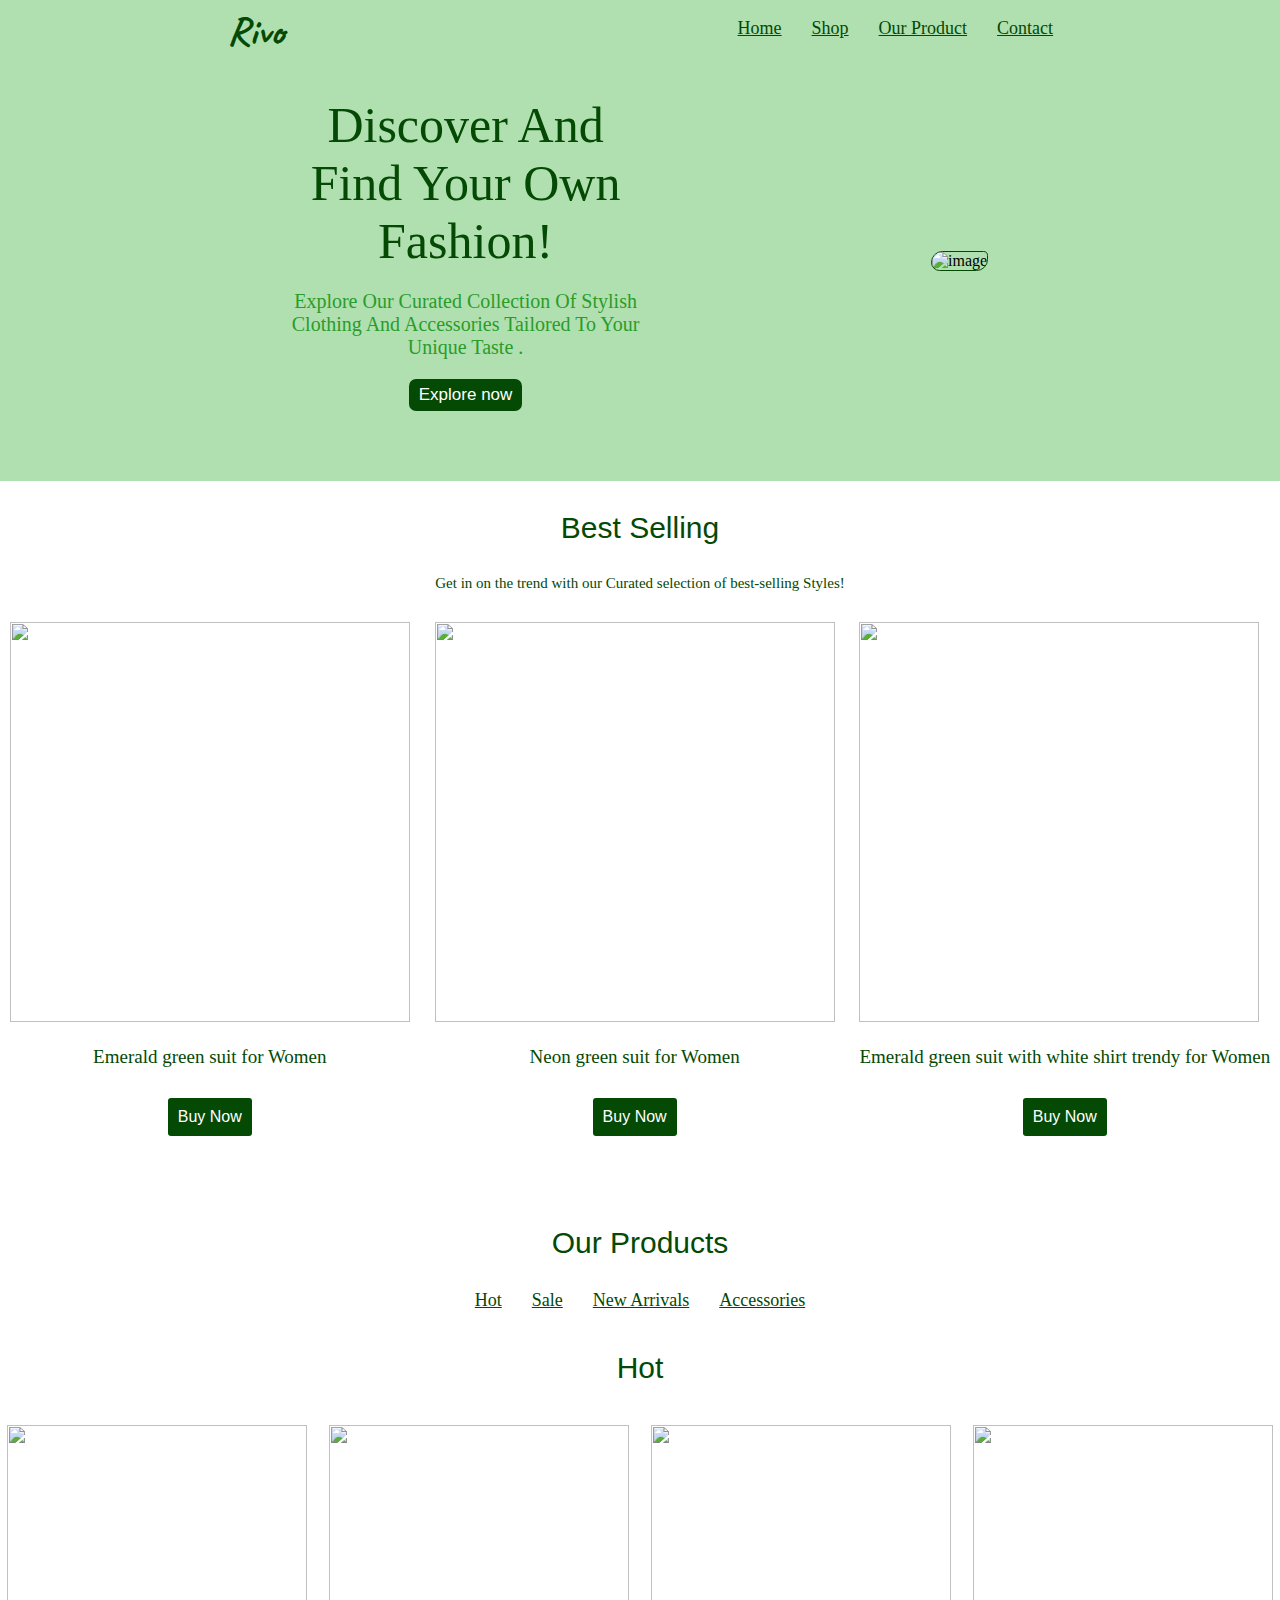
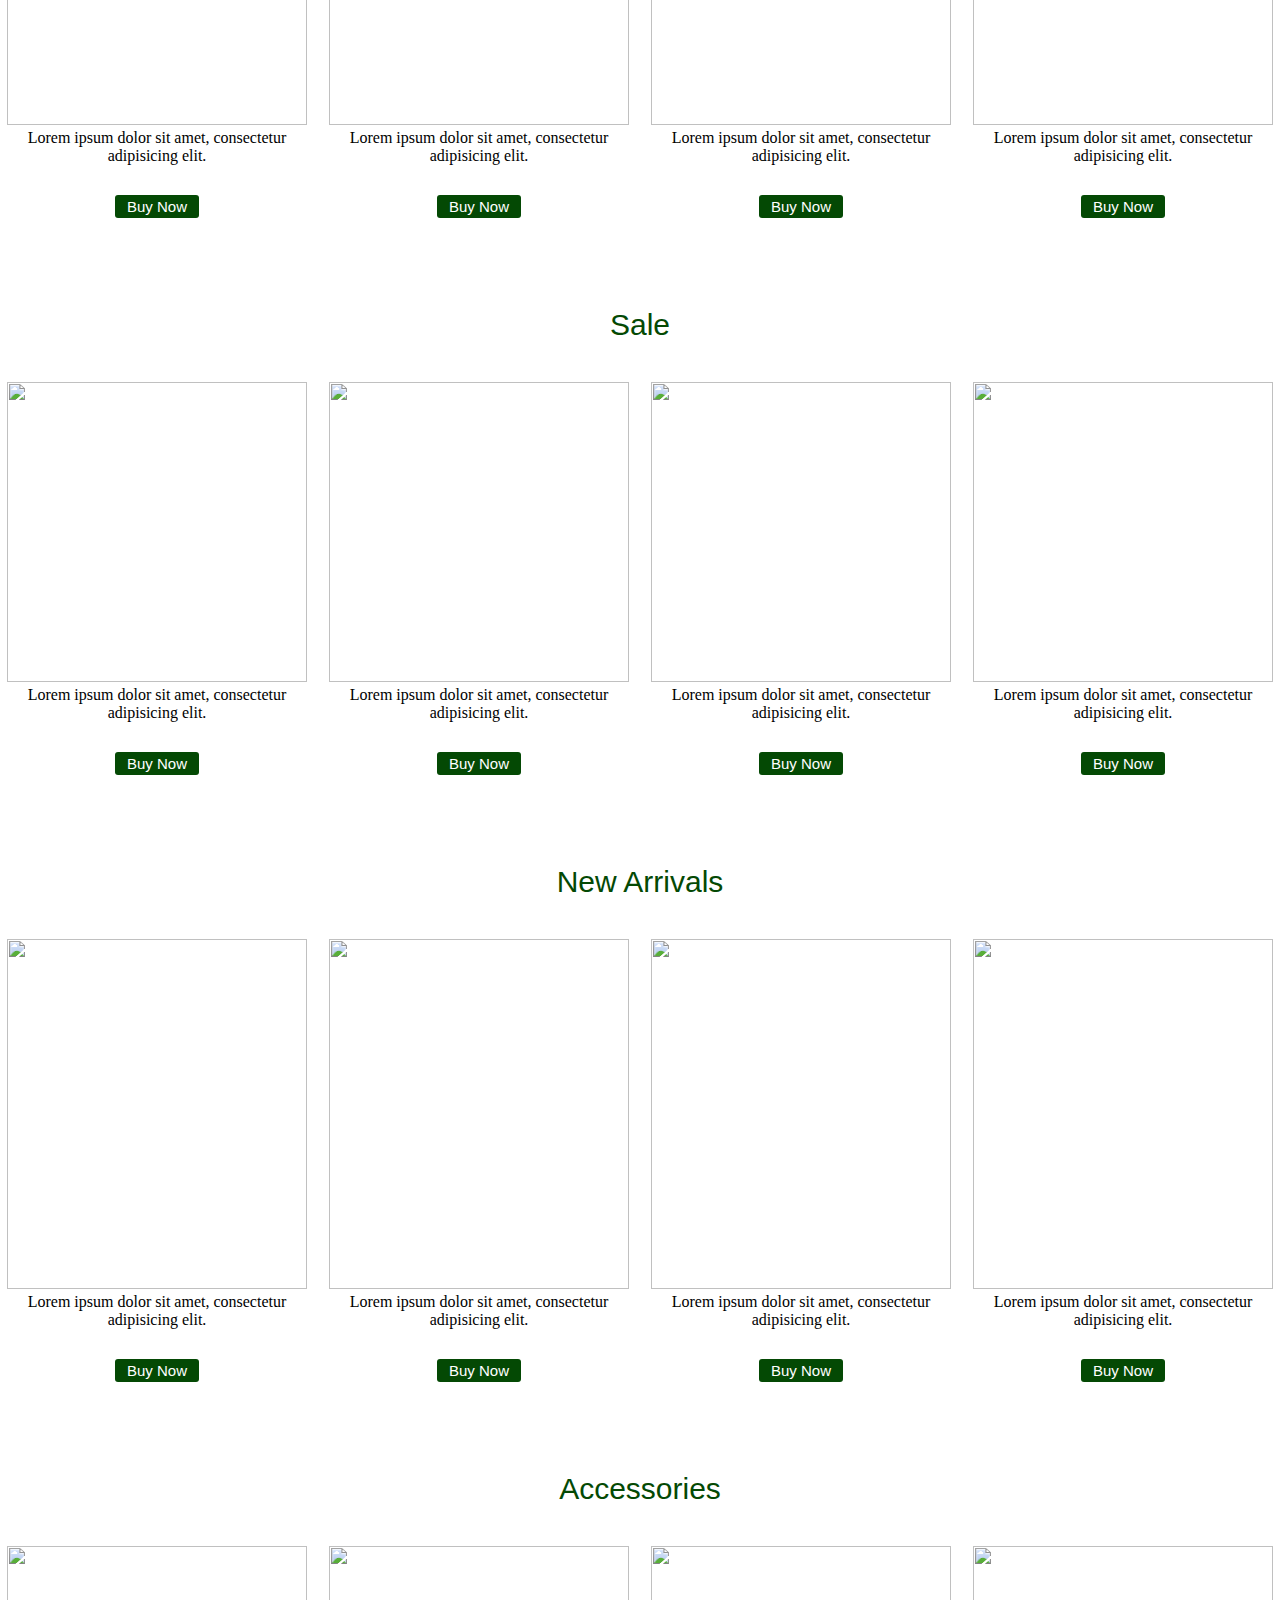
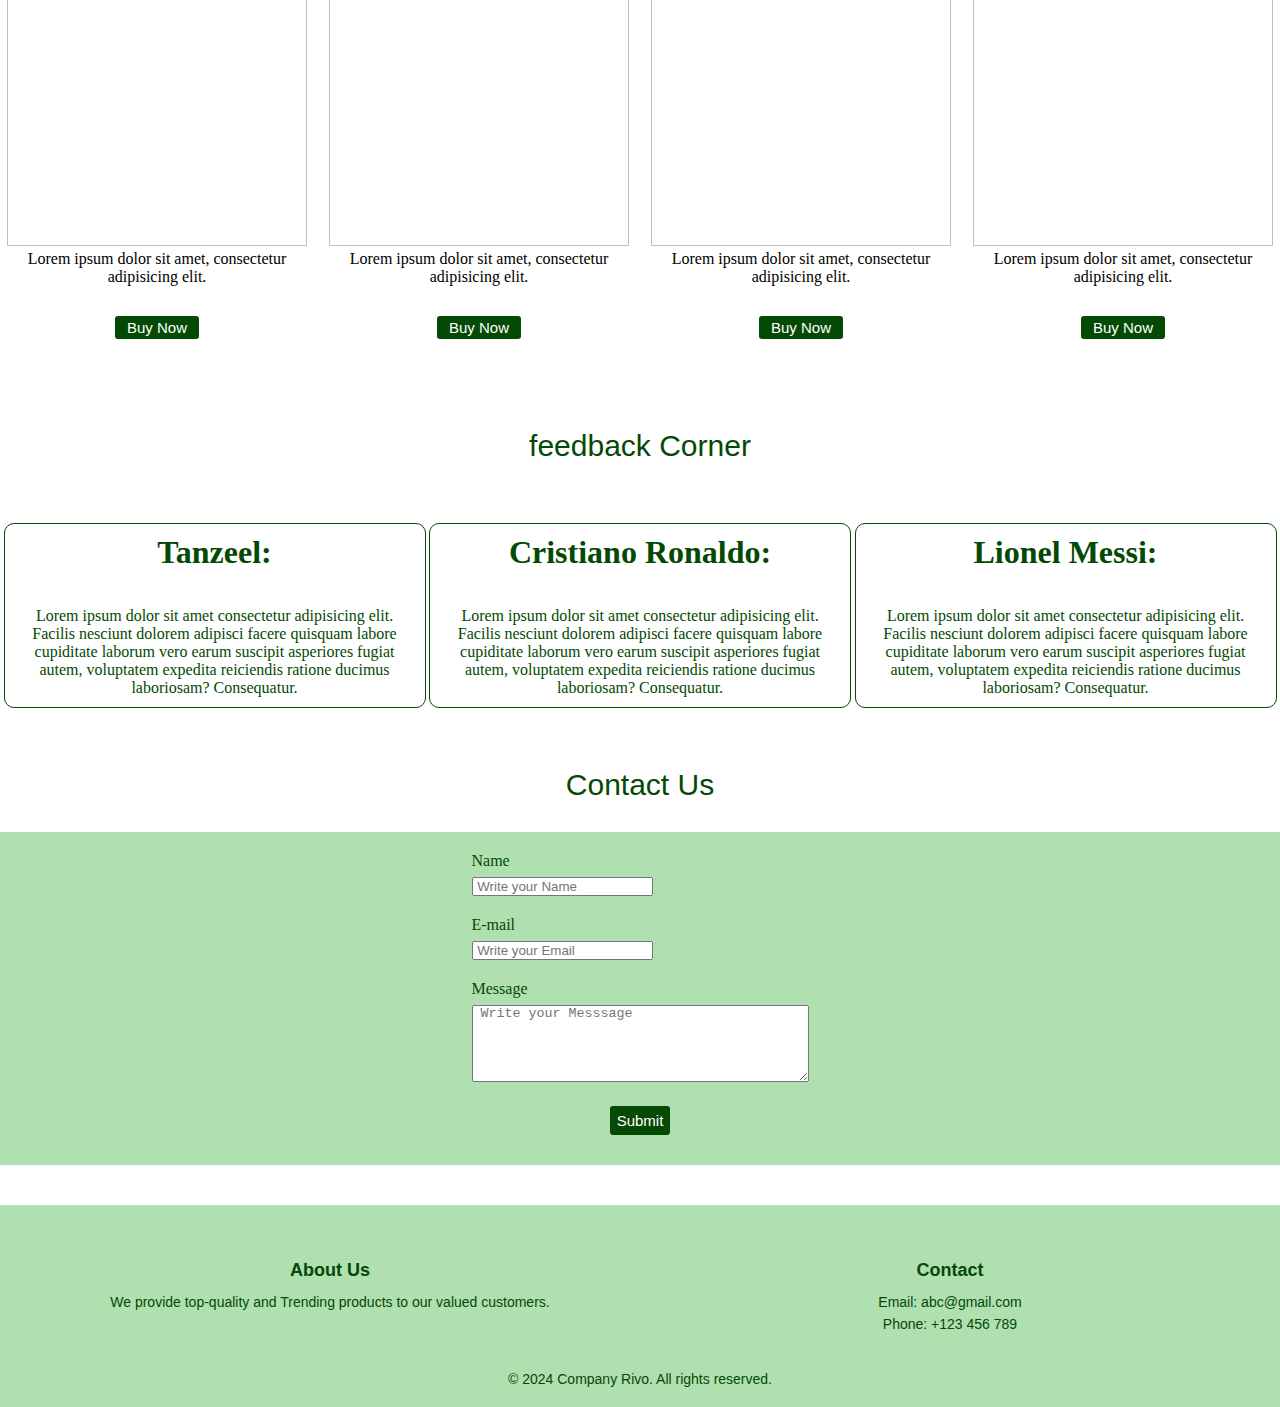
==== index.html @ 6157a0ad "first commit" ====
<!DOCTYPE html>
<html lang="en">
  <head>
    <meta charset="UTF-8" />
    <meta name="viewport" content="width=device-width, initial-scale=1.0" />
    <title>Document</title>
    <link rel="stylesheet" href="style.css" />
  </head>
  <body>
    <!-- ===========header=========== -->
    <div class="header">
      <div class="logo" >
        <p>Rivo</p>
      </div>
      <div class="hamburger-icon">
        <span></span>
        <span></span>
        <span></span>
      </div>
      <div>
        <ul class="ul-item">
          <li class="item"><a href="#home">Home</a></li>
          <li class="item"><a href="#best-selling">Shop</a></li>
          <li class="item"><a href="#shop">Our Product</a></li>
          <li class="item"><a href="#contact">Contact</a></li>
        </ul>
      </div>
    </div>
    <!-- ===============header ends================ -->
    <!-- ======================hero-section ==================== -->
    <div class="hero" id="home">
      <div class="hero-text">
       <p> Discover and <br />
        Find your own <br />
        Fashion!</p>
        <div class="hero-p">
          <p>
            Explore our Curated collection of stylish <br />
            clothing and accessories tailored to your <br />Unique taste .<br />
          </p>

          <button id="btn">Explore now</button>
        </div>
      </div>

      <div class="img">
        <img
          src="https://corporette.com/wp-content/uploads/2022/09/forest-emerald-green-pants-suit-banana-republic.png"
          alt="image"
        />
      </div>
    </div>

    <!-- ======================hero section ends==================== -->

    <!-- ===============best selling============== -->
     <div class="section-text" id="best-selling">
        <p class="heading">Best Selling</p>
        <p class="text-all">Get in on the trend with our Curated selection of best-selling Styles!</p>
     </div>
     
     <div class="card-container">
        <div class="card card2"><img  src="https://i.pinimg.com/474x/d1/61/90/d1619048e3d0a67237d0f8fc5f0497fc.jpg" alt="" height="400" width="400">
        <p>Emerald green suit for Women</p>
        <div class="card-container">
            <button class=" card-button buttons " >Buy Now</button>
        </div>
        </div>
        <div class="card card2"><img  src="https://res.cloudinary.com/wolfandbadger/image/upload/f_auto,q_auto:best,c_pad,h_800,w_800/products/neon-green-suit-with-blazer-with-scarves-and-wide-leg-pants__4a744d4fb547e0e00398eb861df7cbcf" alt="" height="400" width="400">
            <p>Neon green suit for Women</p>
            <div class="card-container">
                <button class=" card-button buttons" >Buy Now</button>
            </div>
        </div>
        <div class="card card2"><img  src="https://dqp736wsu6w3m.cloudfront.net/s3bucket/og/feed/img/woman_suitpants/293354/SIZE_0000s_0038_21FW_278A0723.png" alt="" height="400" width="400">
            <p>Emerald green suit with white shirt trendy for Women</p>
            <div class="card-container">
                <button class=" card-button  buttons" >Buy Now</button>
            </div>
        </div>
     </div>
     <!-- =====================best selling ends================ -->



     <p class="heading" id="shop">Our Products</p>
     <ul  class="ul2-item">
        <li class="item2">  <a href="#hot">Hot</a></li>
        <li class="item2"> <a href="#sale">Sale</a></li>
        <li class="item2"> <a href="#new-arrival">New Arrivals</a></li>
        <li class="item2"> <a href="#acc">Accessories</a> </li>
     </ul>
     <!-- =======================hot section================ -->

     <p class="heading" style="margin-bottom: 40px; margin-top: 40px;" id="hot">Hot</p>
     <div class="card-container">
        <div class="card">
            <img src="https://corporette.com/wp-content/uploads/2022/09/forest-emerald-green-pants-suit-banana-republic.png" alt="" height="300" width="300">
            <p>Lorem ipsum dolor sit amet, consectetur 
                
                <br> adipisicing elit. </p>
                <div class="card-container">
                    <button class=" card-button " >Buy Now</button>
                </div>
        </div>
        <div class="card">
            <img src="https://corporette.com/wp-content/uploads/2022/09/forest-emerald-green-pants-suit-banana-republic.png" alt="" height="300" width="300">
            <p>Lorem ipsum dolor sit amet, consectetur 
                <br> adipisicing elit. </p>
                <div class="card-container">
                    <button class=" card-button " >Buy Now</button>
                </div>
        </div>
        <div class="card">
            <img src="https://corporette.com/wp-content/uploads/2022/09/forest-emerald-green-pants-suit-banana-republic.png" alt="" height="300" width="300">
            <p>Lorem ipsum dolor sit amet, consectetur
                <br>  adipisicing elit. </p>
                <div class="card-container">
                    <button class=" card-button " >Buy Now</button>
                </div>
        </div>
        <div class="card">
            <img src="https://corporette.com/wp-content/uploads/2022/09/forest-emerald-green-pants-suit-banana-republic.png" alt="" height="300" width="300">
            <p>Lorem ipsum dolor sit amet, consectetur 
                <br> adipisicing elit. </p>
                <div class="card-container">
                    <button class=" card-button " >Buy Now</button>
                </div>
        </div>
     </div>
     <!-- ======================hot section ends====================== -->

     <!-- ===========================sale=============== -->
     <p class="heading" style="margin-bottom: 40px;"   id="sale" >Sale</p>
     <div class="card-container">
        <div class="card">
            <img src="https://oldnavyprod.a.bigcontent.io/v1/static/240501_25-M1202_G_DP_Sale_0501" alt="" height="300" width="300">
            <p>Lorem ipsum dolor sit amet, consectetur 
                
                <br> adipisicing elit. </p>
                <div class="card-container">
                    <button class=" card-button " >Buy Now</button>
                </div>
        </div>
        <div class="card">
            <img src="https://oldnavyprod.a.bigcontent.io/v1/static/240501_25-M1202_G_DP_Sale_0501" alt="" height="300" width="300">
            <p>Lorem ipsum dolor sit amet, consectetur 
                <br> adipisicing elit. </p>
                <div class="card-container">
                    <button class=" card-button " >Buy Now</button>
                </div>
        </div>
        <div class="card">
            <img src="https://oldnavyprod.a.bigcontent.io/v1/static/240501_25-M1202_G_DP_Sale_0501" alt="" height="300" width="300">
            <p>Lorem ipsum dolor sit amet, consectetur
                <br>  adipisicing elit. </p>
                <div class="card-container">
                    <button class=" card-button " >Buy Now</button>
                </div>
        </div>
        <div class="card">
            <img src="https://oldnavyprod.a.bigcontent.io/v1/static/240501_25-M1202_G_DP_Sale_0501" alt="" height="300" width="300">
            <p>Lorem ipsum dolor sit amet, consectetur 
                <br> adipisicing elit. </p>
                <div class="card-container">
                    <button class=" card-button " >Buy Now</button>
                </div>
        </div>
     </div>
     <!-- ===========================sale ends======= -->

     <!-- ===================new arrivals================= -->
     <p class="heading" style="margin-bottom: 40px;" id="new-arrival">New Arrivals</p>
     <div class="card-container">
        <div class="card">
            <img src="https://jeem.pk/cdn/shop/files/Saga_Blue_Luxury_Dress.jpg?v=1724052669&width=1500" alt="" height="350" width="300">
            <p>Lorem ipsum dolor sit amet, consectetur 
                
                <br> adipisicing elit. </p>
                <div class="card-container">
                    <button class=" card-button " >Buy Now</button>
                </div>
        </div>
        <div class="card">
            <img src="https://jeem.pk/cdn/shop/files/Saga_Blue_Luxury_Dress.jpg?v=1724052669&width=1500" alt="" height="350" width="300">
            <p>Lorem ipsum dolor sit amet, consectetur 
                <br> adipisicing elit. </p>
                <div class="card-container">
                    <button class=" card-button " >Buy Now</button>
                </div>
        </div>
        <div class="card">
            <img src="https://jeem.pk/cdn/shop/files/Saga_Blue_Luxury_Dress.jpg?v=1724052669&width=1500" alt="" height="350" width="300">
            <p>Lorem ipsum dolor sit amet, consectetur
                <br>  adipisicing elit. </p>
                <div class="card-container">
                    <button class=" card-button " >Buy Now</button>
                </div>
        </div>
        <div class="card">
            <img src="https://jeem.pk/cdn/shop/files/Saga_Blue_Luxury_Dress.jpg?v=1724052669&width=1500" alt="" height="350" width="300">
            <p>Lorem ipsum dolor sit amet, consectetur 
                <br> adipisicing elit. </p>
                <div class="card-container">
                    <button class=" card-button " >Buy Now</button>
                </div>
        </div>
     </div>
     <!-- =================new arrivals end================= -->

     <!-- =========================accessories======================= -->
     <p class="heading" style="margin-bottom: 40px;" id="acc">Accessories</p>
     <div class="card-container">
        <div class="card">
            <img src="https://encrypted-tbn0.gstatic.com/images?q=tbn:ANd9GcSVtwr-VTowxtn2huI3GgeNxZwrImhcfJq1kw&s" alt="" height="300" width="300">
            <p>Lorem ipsum dolor sit amet, consectetur 
                
                <br> adipisicing elit. </p>
                <div class="card-container">
                    <button class=" card-button " >Buy Now</button>
                </div>
        </div>
        <div class="card">
            <img src="https://encrypted-tbn0.gstatic.com/images?q=tbn:ANd9GcSVtwr-VTowxtn2huI3GgeNxZwrImhcfJq1kw&s" alt="" height="300" width="300">
            <p>Lorem ipsum dolor sit amet, consectetur 
                <br> adipisicing elit. </p>
                <div class="card-container">
                    <button class=" card-button " >Buy Now</button>
                </div>
        </div>
        <div class="card">
            <img src="https://encrypted-tbn0.gstatic.com/images?q=tbn:ANd9GcSVtwr-VTowxtn2huI3GgeNxZwrImhcfJq1kw&s" alt="" height="300" width="300">
            <p>Lorem ipsum dolor sit amet, consectetur
                <br>  adipisicing elit. </p>
                <div class="card-container">
                    <button class=" card-button " >Buy Now</button>
                </div>
        </div>
        <div class="card">
            <img src="https://encrypted-tbn0.gstatic.com/images?q=tbn:ANd9GcSVtwr-VTowxtn2huI3GgeNxZwrImhcfJq1kw&s" alt="" height="300" width="300">
            <p>Lorem ipsum dolor sit amet, consectetur 
                <br> adipisicing elit. </p>
                <div class="card-container">
                    <button class=" card-button " >Buy Now</button>
                </div>
        </div>
     </div>
     <!-- ========================accessories ends======================= -->

     <!-- ======feedback============= -->
      <p class="heading">feedback Corner </p>
      <div class="fb-container">
        
        
        <div class="fb-card">
            <h1>Tanzeel:</h1><br><br>
            <p>Lorem ipsum dolor sit amet consectetur adipisicing elit. Facilis nesciunt dolorem adipisci facere quisquam labore cupiditate laborum vero earum suscipit asperiores fugiat autem, voluptatem expedita reiciendis ratione ducimus laboriosam? Consequatur.</p>
        </div>

        <div class="fb-card">
            <h1>Cristiano Ronaldo:</h1><br><br>
            <p>Lorem ipsum dolor sit amet consectetur adipisicing elit. Facilis nesciunt dolorem adipisci facere quisquam labore cupiditate laborum vero earum suscipit asperiores fugiat autem, voluptatem expedita reiciendis ratione ducimus laboriosam? Consequatur.</p>
        </div>

        <div class="fb-card">
            <h1>Lionel Messi:</h1><br><br>
            <p>Lorem ipsum dolor sit amet consectetur adipisicing elit. Facilis nesciunt dolorem adipisci facere quisquam labore cupiditate laborum vero earum suscipit asperiores fugiat autem, voluptatem expedita reiciendis ratione ducimus laboriosam? Consequatur.</p>
        </div>
      </div>
<!-- =====feedback ends=============== -->
     

     <!-- ======================Contact form=================== -->
      <p class="heading" id="contact">Contact Us</p>
      <div class="form-container">
        <div class="form-card">
            <form  class="form" action="">
                <legend> Name</legend>
                        <input style="margin-top: 7px;" type="text" name="name" id="name" required placeholder=" Write your Name" />
                </form>
                <form class="form" action="">
                <legend> E-mail</legend>
                        <input style="margin-top: 7px;" type="email"  name="email" id="email" required placeholder=" Write your Email"/>
                </form>
                <form class="form"  action="">
                    <legend>  Message</legend>  
                        <textarea style="margin-top: 7px;" rows="5" cols="40" name="msg" id="msg" maxLength={200} placeholder=" Write your Messsage" required></textarea>
                </form>
                <form style="display: flex; justify-content: center; " action="">
                    <input class="form-button" type="submit"  />
                </form>
        </div>
      </div>
      <!-- ==========contact ends============== -->
      <footer class="footer">
        <div class="footer-content">
          <div class="footer-section about">
            <h2>About Us</h2>
            <p>We provide top-quality and Trending products to our valued customers.</p>
          </div>
          <div class="footer-section contact">
            <h2>Contact</h2>
            <p>Email: abc@gmail.com</p>
            <p>Phone: +123 456 789</p>
          </div>
         
          </div>
        </div>
        <div class="footer-bottom">
          <p>&copy; 2024 Company Rivo. All rights reserved.</p>
        </div>
      </footer>
      
  </body>
</html>
---- style.css ----
@import url("https://fonts.googleapis.com/css2?family=Caveat:wght@400..700&display=swap");

* {
  margin: 0;
  padding: 0;
}

.header {
  display: flex;
  justify-content: space-evenly;
  background-color: rgb(176, 224, 176);
  position: sticky;
  z-index: 10;
  top: 0;
}

.logo {
  font-family: "Caveat", cursive;
  font-weight: 800;
  font-size: 40px;
  margin-top: 6px;
  color: rgb(4, 73, 4);
}

.ul-item {
  list-style: none;
  display: flex;
  column-gap: 30px;
  font-size: 18px;
  margin-top: 18px;
  color: rgb(4, 73, 4);
}

.item:hover {
  opacity: 0.6;
  /* text-shadow: 0px 10px 300px white;  */
  /* background-color: rgb(7, 139, 7); */
  transform: scale(1.1);
  transition-duration: 0.3;
  transition: ease-in-out;
  /* box-shadow: 2px 4px 5px black ; */
  /* border: 1px ; */
}

@media (max-width: 760px) {
  body {
    font-size: 16px;
  }
  .ul-item {
    display: none;
  }
}

/* ==================hero=========================== */
.hero {
  display: flex;
  align-items: center;
  justify-content: space-evenly;
  background-color: rgb(176, 224, 176);
  padding-bottom: 70px;
}

.hero-text {
  font-size: 50px;
  margin-top: 40px;
  text-align: center;
  color: rgb(4, 73, 4);
  text-transform: capitalize;
}

.hero-p {
  font-size: 20px;
  color: rgb(42, 156, 42);
  margin-top: 20px;
}
#btn {
  font-size: 17px;
  background-color: rgb(4, 73, 4);
  margin-top: 20px;
  color: white;
  border: none;
  padding-left: 10px;
  padding-right: 10px;
  padding-top: 6px;
  padding-bottom: 6px;
  border-radius: 7px;
}
#btn:hover {
  color: rgb(4, 73, 4);
  background-color: white;
  transform: scale(1.04);
  transition-duration: 0.4s;
  box-shadow: 2px 4px 5px black;
  border: 1px;
  /* opacity: 0.8; */
}

.img {
  margin-top: 55px;
  border-radius: 100px 40px 100px 75px;
  display: block;
  overflow: hidden;
  border: 1px solid rgb(4, 73, 4);
}

@media (max-width: 760px) {
  .hero {
    display: flex;
    align-items: center;
    justify-content: space-evenly;
  }

  .hero-text {
    font-size: 50px;
    margin-top: 300px;
  }
  .hero {
    height: 600px;
    width: 420px;
    background-image: url("https://fashionflare.pk/cdn/shop/files/3_22ab2239-c9c6-433b-8fc7-2e294b13d42a_300x.webp?v=1706700697");
    background-size: cover;
    background-position: center;
    position: relative;
    display: flex;
    align-items: center;
    justify-content: center;

  }
  .hero-text {
    color: black;
    font-size: 50px;
    /* Adds a semi-transparent background for better readability */
    padding: 10px;
    /* font-weight: 600; */
    border-radius: 20px;
    margin-bottom: 290px;
  }
  .img {
    display: none;
  padding-bottom: 30px;

  }
  .hero-p {
    color: rgb(10, 9, 9);
    font-family: "Franklin Gothic Medium", "Arial Narrow", Arial, sans-serif;

    /* background-color: rgba(165, 161, 161, 0.5); */
  }
  #btn {
    border: 1px solid black;
    margin-top: 37px;
  }
  .card-container {
    flex-wrap: wrap;
  }
  .hamburger-icon {
    width: 35px;
    height: 30px;
    display: flex;
    flex-direction: column;
    justify-content: space-around;
    align-items: center;
    cursor: pointer;
    margin-left: 290px;
    margin-top: 13px;
  }

  /* Styling for the lines of the icon */
  .hamburger-icon span {
    display: block;
    width: 100%;
    height: 3px;
    background-color: rgb(4, 73, 4); /* Line color */
    border-radius: 2px; /* Rounds the edges */
    transition: 0.3s ease; /* Smooth animation for hover or click effects */
  }

  /* Optional: Add a hover effect */
  .hamburger-icon:hover span {
    background-color: #666; /* Changes color on hover */
  }
}

/* =====================best elling================ */
.section-text {
  text-align: center;
}

.heading {
  font-size: 30px;
  margin-top: 30px;
  margin-bottom: 30px;
  font-family: "Segoe UI", Tahoma, Geneva, Verdana, sans-serif;
  color: rgb(4, 73, 4);
  font-weight: 500;
  text-align: center;
}
.text-all {
  color: rgb(4, 73, 4);
  margin-top: 5px;
  font-size: 15px;
}
.card-container {
  align-items: center;
  display: flex;
  flex-wrap: wrap;
  justify-content: space-evenly;
  margin-top: 30px;
  column-gap: 15px;
}
.card {
  margin-bottom: 30px;
  padding-bottom: 30px;
  /* border: 1px groove black ; */
}
.card p {
  text-align: center;
}

.card:hover {
  transform: scale(1.03);
  box-shadow: 0px 2px 5px black;
}

.ul2-item {
  list-style: none;
  display: flex;
  column-gap: 30px;
  font-size: 18px;
  margin-top: 18px;
  color: black;
  justify-content: center;
}

.card-button {
  text-align: center;
  align-items: center;
  padding-left: 7px;
  padding-right: 7px;
  padding: 12px;
  font-size: 15px;

  padding-top: 3px;
  padding-bottom: 3px;
  background-color: rgb(4, 73, 4);
  color: white;
  border-radius: 3px;
  display: flex;
  border: none;
}
.card-button:hover {
  background-color: white;
  color: rgb(4, 73, 4);
  border: 1px solid;
  box-shadow: 2px 3px 5px rgb(4, 73, 4);
  transition: 0.3s;
  font-weight: 700;
}

/* ================contact=================== */
.form-container {
  display: flex;
  justify-content: center;
  background-color: rgb(176, 224, 176);
  margin-bottom: 40px;
  padding-bottom: 30px;
}
.form {
  margin-top: 20px;
  margin-bottom: 20px;
  border: 1 solid rgb(176, 224, 176);
}
.form legend {
  color: rgb(4, 73, 4);
}
.form-button {
  text-align: center;
  align-items: center;
  padding-left: 7px;
  padding-right: 7px;
  font-size: 15px;

  padding-top: 6px;
  padding-bottom: 6px;
  background-color: rgb(4, 73, 4);
  color: white;
  border-radius: 3px;
  display: flex;
  border: none;
}
.form-button:hover {
  background-color: white;
  color: rgb(4, 73, 4);
  border: 1px solid;
  box-shadow: 2px 3px 5px rgb(4, 73, 4);
  transition: 0.3s;
  font-weight: 700;
}

/* Basic styling for the icon container */
.ul2-item {
  list-style: none;
  display: flex;
  column-gap: 30px;
  font-size: 18px;
  margin-top: 18px;
  color: rgb(4, 73, 4);
}
.item2 {
  text-decoration: none;
}

.item2:hover {
  opacity: 0.6;
  /* text-shadow: 0px 10px 300px white;  */
  /* background-color: rgb(7, 139, 7); */
  transform: scale(1.1);
  transition-duration: 0.3;
  transition: ease-in-out;
  /* box-shadow: 2px 4px 5px black ; */
  /* border: 1px ; */
}
a:link {
  color: rgb(4, 73, 4);
}
a:visited {
  color: rgb(4, 73, 4);
}

.fb-container {
  display: flex;
  justify-content: space-evenly;
  flex-wrap: wrap;
  text-align: center;
}
.fb-card {
  /* height: 500px; */
  width: 400px;
  margin-top: 30px;
  margin-bottom: 30px;
  padding: 10px;
  border: 1px solid rgb(4, 73, 4);
  color: rgb(4, 73, 4);
  border-radius: 10px;
}
.fb-card:hover {
  background-color: rgb(4, 73, 4);
  color: white;
  transition-duration: 0.6s;
  transform: scale(1.04);
}

/* Footer Base Styling */
.footer {
  background-color: rgb(176, 224, 176);
  color: rgb(4, 73, 4);
  padding: 20px 0;
  text-align: center;
  font-family: Arial, sans-serif;
}

.footer-content {
  display: flex;
  justify-content: space-around;
  flex-wrap: wrap;
  padding: 20px;
}

/* Footer Sections */
.footer-section {
  flex: 1;
  min-width: 250px;
  margin: 15px;
}

.footer-section h2 {
  font-size: 18px;
  color: rgb(4, 73, 4);
  margin-bottom: 10px;
}

.footer-section p {
  color: rgb(4, 73, 4);
  font-size: 14px;
  line-height: 1.6;
}

/* Social Icons */
.social-icons a {
  margin: 0 10px;
  color: rgb(4, 73, 4);
  font-size: 18px;
  transition: color 0.3s ease;
}

.social-icons a:hover {
  color: #4caf50; /* Change color on hover */
}

/* Footer Bottom */
.footer-bottom {
  background-color: rgb(4, 73, 4);
  /* padding: 10px 0; */
}

.footer-bottom p {
  margin: 0;
  font-size: 14px;

  background-color: rgb(176, 224, 176);
}

.card2 p {
  margin-top: 20px;
  font-size: 19px;
  color: rgb(4, 73, 4);
}

.buttons {
  padding-left: 7px;
  padding-right: 7px;
  font-size: 16px;
  padding: 10px;
}
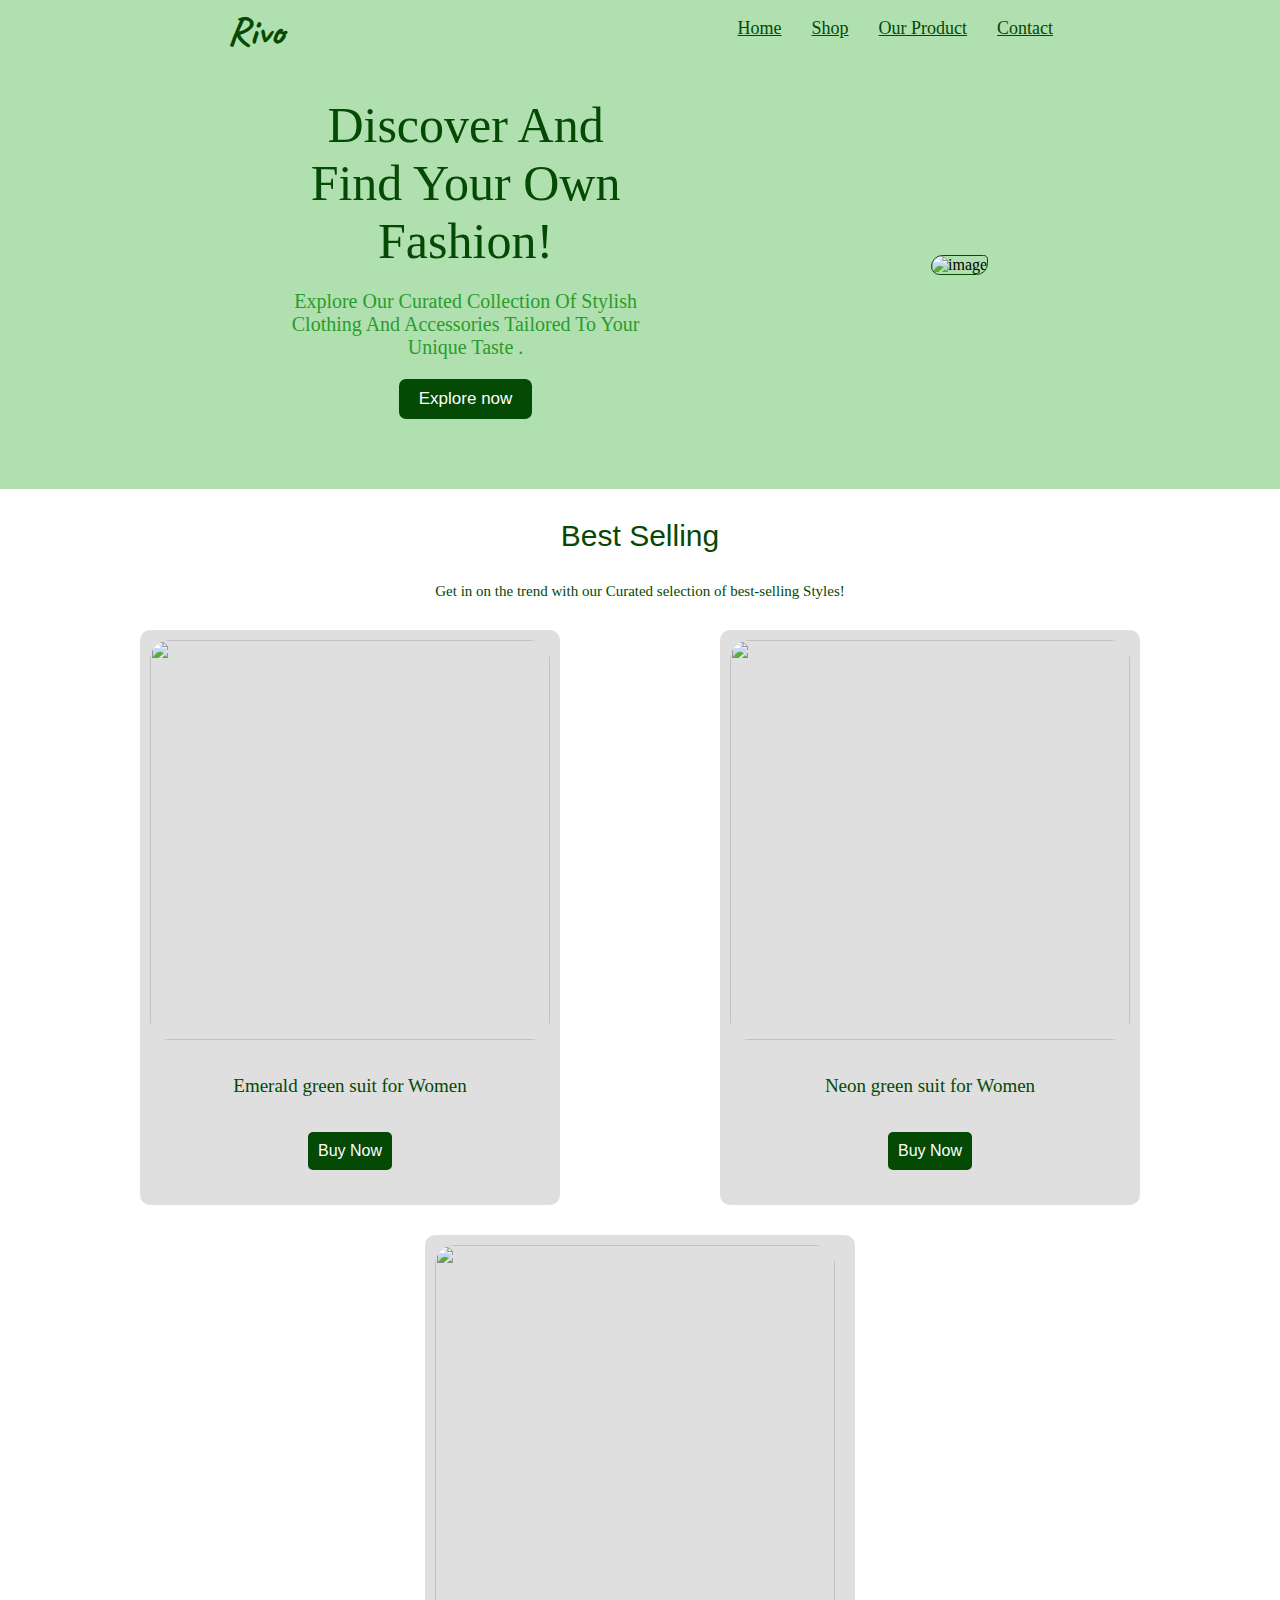
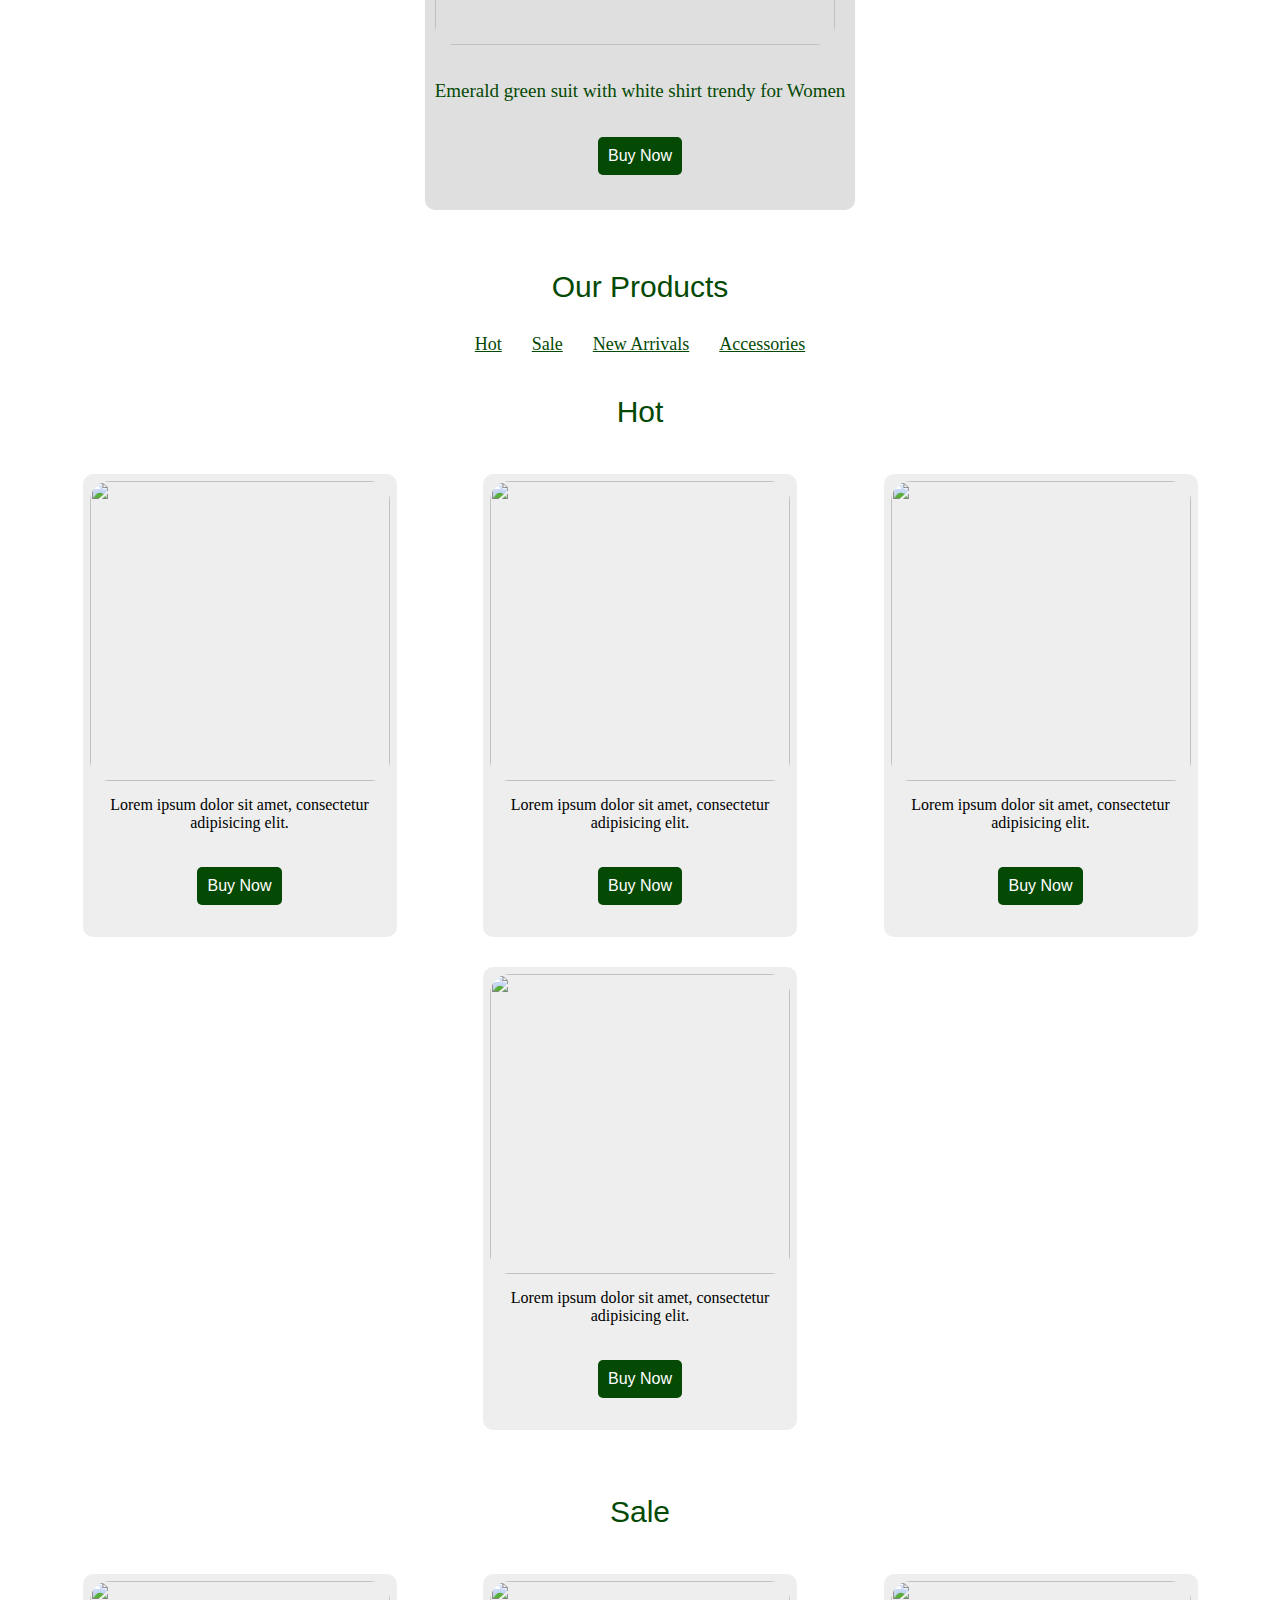
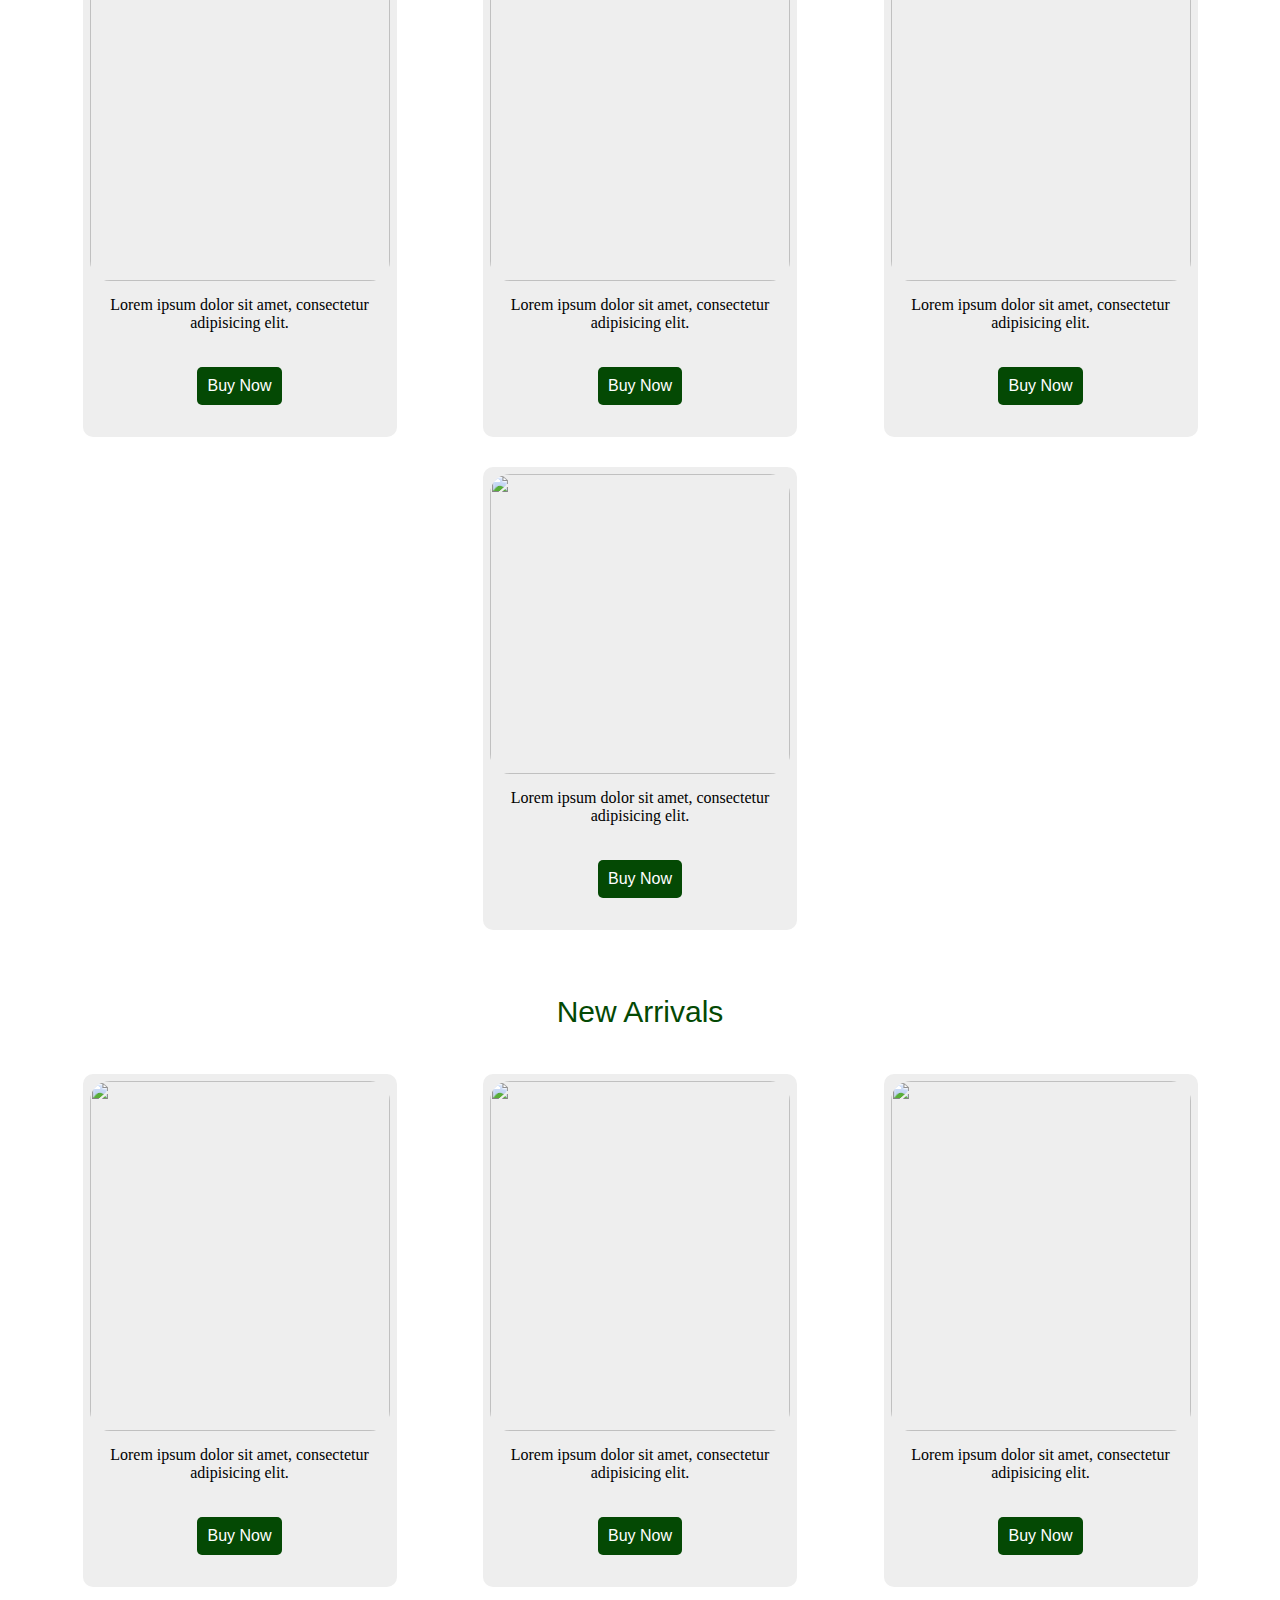
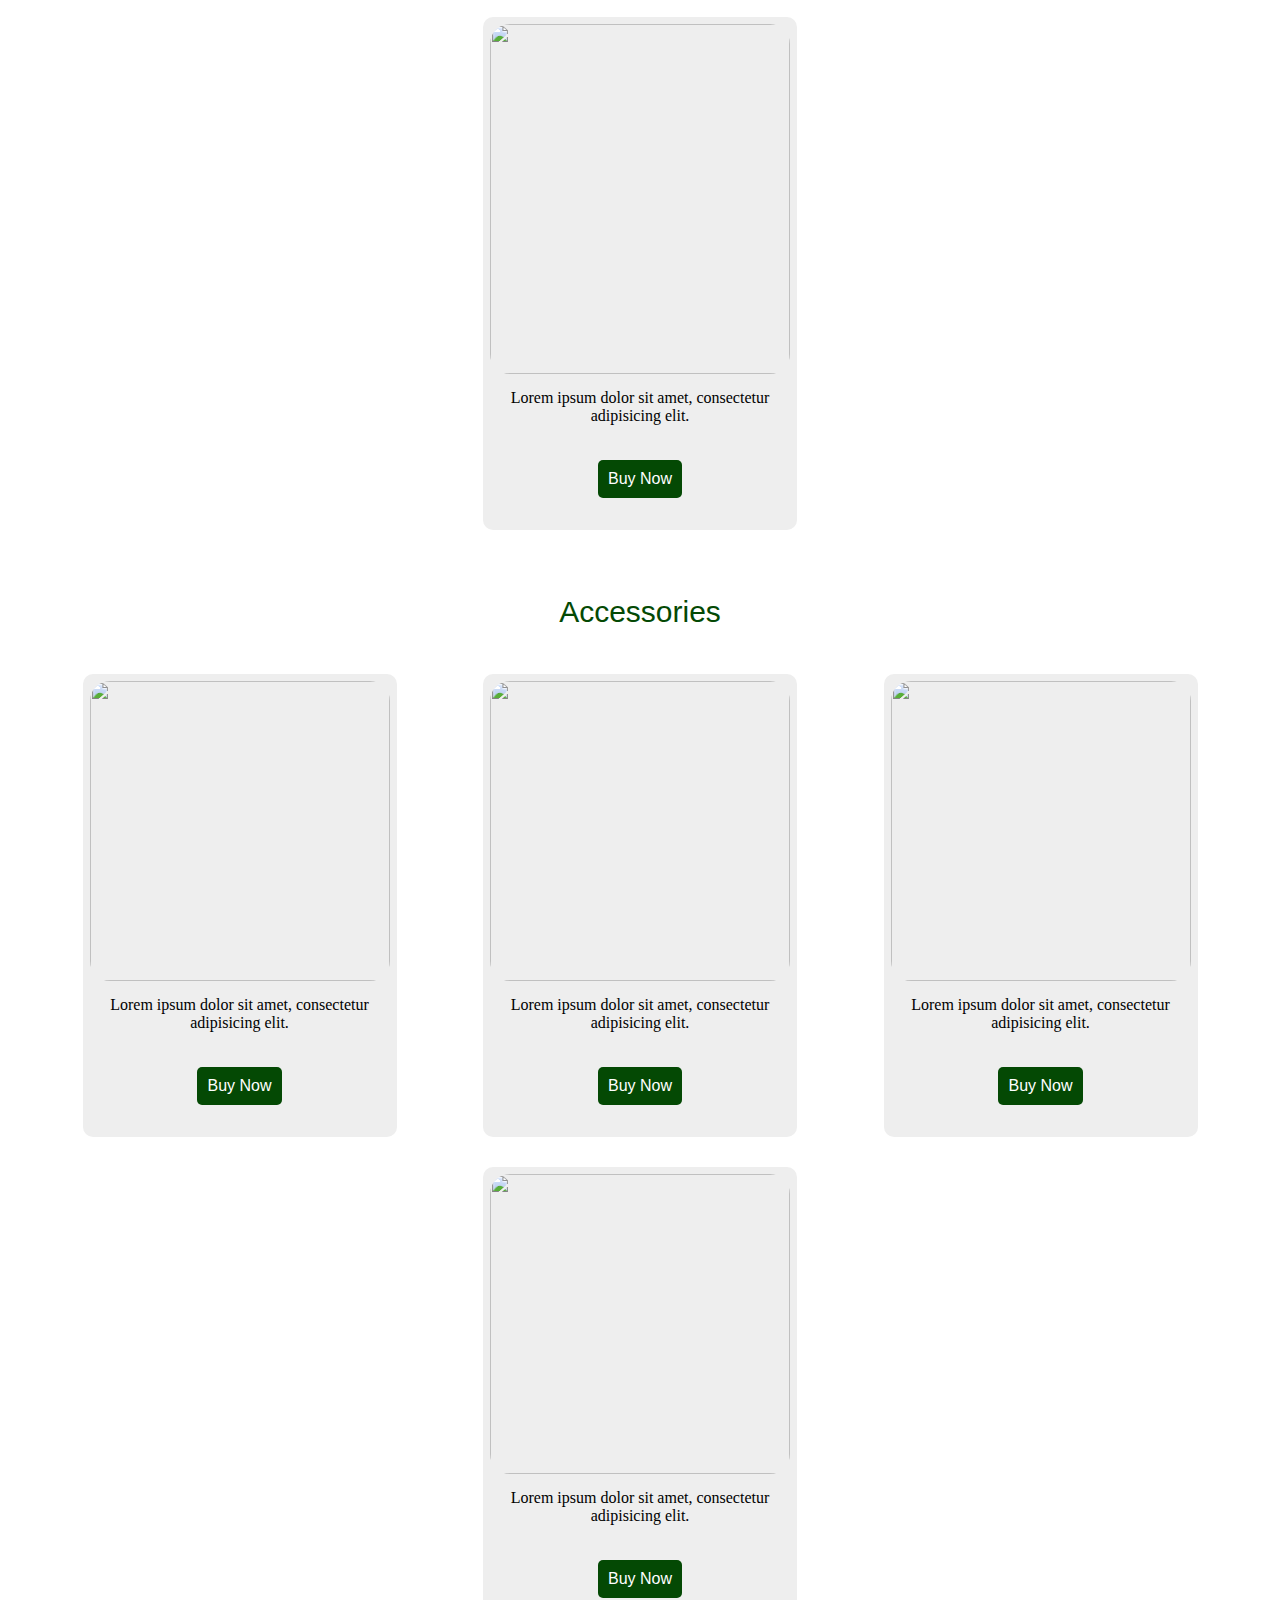
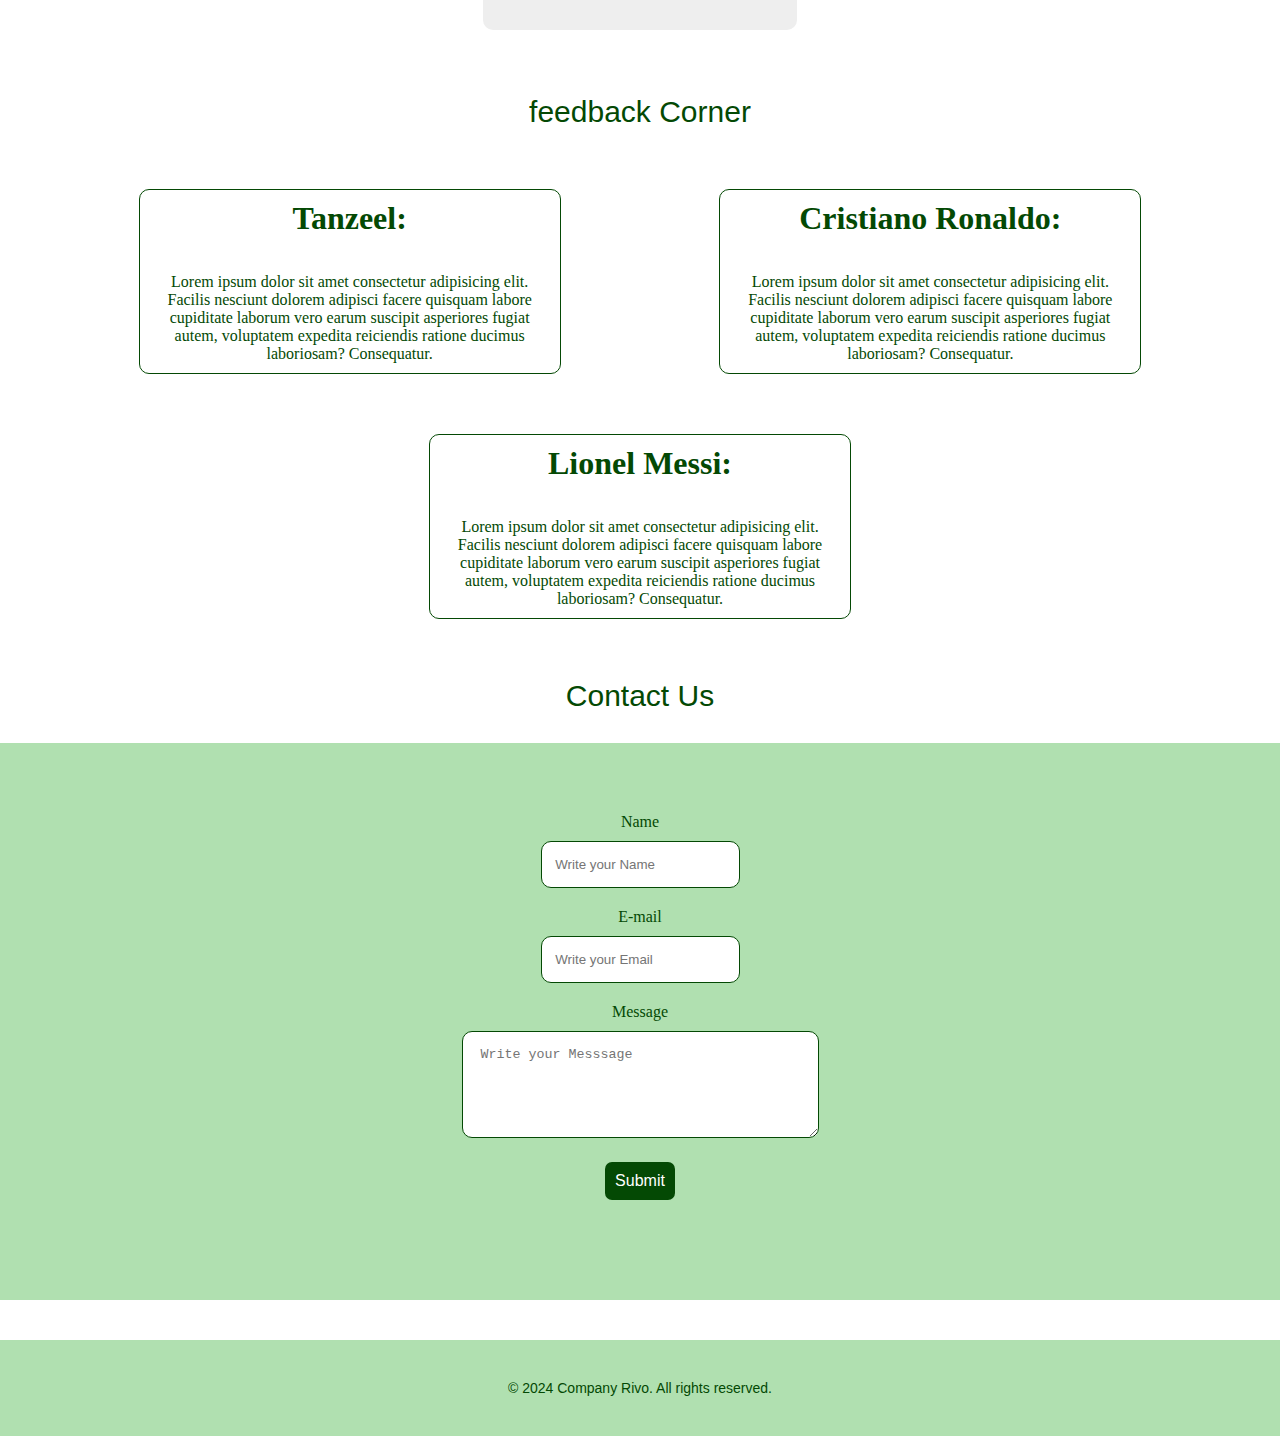
==== commit ace2c247: "responsive changes" ====
--- a/index.html
+++ b/index.html
@@ -3,7 +3,7 @@
   <head>
     <meta charset="UTF-8" />
     <meta name="viewport" content="width=device-width, initial-scale=1.0" />
-    <title>Document</title>
+    <title>Rivo</title>
     <link rel="stylesheet" href="style.css" />
   </head>
   <body>
@@ -43,7 +43,7 @@
         </div>
       </div>
 
-      <div class="img">
+      <div class="img"> 
         <img
           src="https://corporette.com/wp-content/uploads/2022/09/forest-emerald-green-pants-suit-banana-republic.png"
           alt="image"
@@ -59,20 +59,20 @@
         <p class="text-all">Get in on the trend with our Curated selection of best-selling Styles!</p>
      </div>
      
-     <div class="card-container">
-        <div class="card card2"><img  src="https://i.pinimg.com/474x/d1/61/90/d1619048e3d0a67237d0f8fc5f0497fc.jpg" alt="" height="400" width="400">
+     <div class="card-container1">
+        <div class="card card2 card3 card4"><img  src="https://i.pinimg.com/474x/d1/61/90/d1619048e3d0a67237d0f8fc5f0497fc.jpg" alt="" height="400" width="400">
         <p>Emerald green suit for Women</p>
         <div class="card-container">
             <button class=" card-button buttons " >Buy Now</button>
         </div>
         </div>
-        <div class="card card2"><img  src="https://res.cloudinary.com/wolfandbadger/image/upload/f_auto,q_auto:best,c_pad,h_800,w_800/products/neon-green-suit-with-blazer-with-scarves-and-wide-leg-pants__4a744d4fb547e0e00398eb861df7cbcf" alt="" height="400" width="400">
+        <div class="card card2 card3 card4"><img  src="https://res.cloudinary.com/wolfandbadger/image/upload/f_auto,q_auto:best,c_pad,h_800,w_800/products/neon-green-suit-with-blazer-with-scarves-and-wide-leg-pants__4a744d4fb547e0e00398eb861df7cbcf" alt="" height="400" width="400">
             <p>Neon green suit for Women</p>
             <div class="card-container">
                 <button class=" card-button buttons" >Buy Now</button>
             </div>
         </div>
-        <div class="card card2"><img  src="https://dqp736wsu6w3m.cloudfront.net/s3bucket/og/feed/img/woman_suitpants/293354/SIZE_0000s_0038_21FW_278A0723.png" alt="" height="400" width="400">
+        <div class="card card2 card3 card4"><img  src="https://dqp736wsu6w3m.cloudfront.net/s3bucket/og/feed/img/woman_suitpants/293354/SIZE_0000s_0038_21FW_278A0723.png" alt="" height="400" width="400">
             <p>Emerald green suit with white shirt trendy for Women</p>
             <div class="card-container">
                 <button class=" card-button  buttons" >Buy Now</button>
@@ -100,7 +100,7 @@
                 
                 <br> adipisicing elit. </p>
                 <div class="card-container">
-                    <button class=" card-button " >Buy Now</button>
+                    <button class=" card-button buttons" >Buy Now</button>
                 </div>
         </div>
         <div class="card">
@@ -108,7 +108,7 @@
             <p>Lorem ipsum dolor sit amet, consectetur 
                 <br> adipisicing elit. </p>
                 <div class="card-container">
-                    <button class=" card-button " >Buy Now</button>
+                    <button class=" card-button buttons" >Buy Now</button>
                 </div>
         </div>
         <div class="card">
@@ -116,7 +116,7 @@
             <p>Lorem ipsum dolor sit amet, consectetur
                 <br>  adipisicing elit. </p>
                 <div class="card-container">
-                    <button class=" card-button " >Buy Now</button>
+                    <button class=" card-button buttons" >Buy Now</button>
                 </div>
         </div>
         <div class="card">
@@ -124,7 +124,7 @@
             <p>Lorem ipsum dolor sit amet, consectetur 
                 <br> adipisicing elit. </p>
                 <div class="card-container">
-                    <button class=" card-button " >Buy Now</button>
+                    <button class=" card-button buttons" >Buy Now</button>
                 </div>
         </div>
      </div>
@@ -139,7 +139,7 @@
                 
                 <br> adipisicing elit. </p>
                 <div class="card-container">
-                    <button class=" card-button " >Buy Now</button>
+                    <button class=" card-button buttons" >Buy Now</button>
                 </div>
         </div>
         <div class="card">
@@ -147,7 +147,7 @@
             <p>Lorem ipsum dolor sit amet, consectetur 
                 <br> adipisicing elit. </p>
                 <div class="card-container">
-                    <button class=" card-button " >Buy Now</button>
+                    <button class=" card-button buttons" >Buy Now</button>
                 </div>
         </div>
         <div class="card">
@@ -155,7 +155,7 @@
             <p>Lorem ipsum dolor sit amet, consectetur
                 <br>  adipisicing elit. </p>
                 <div class="card-container">
-                    <button class=" card-button " >Buy Now</button>
+                    <button class=" card-button buttons" >Buy Now</button>
                 </div>
         </div>
         <div class="card">
@@ -163,7 +163,7 @@
             <p>Lorem ipsum dolor sit amet, consectetur 
                 <br> adipisicing elit. </p>
                 <div class="card-container">
-                    <button class=" card-button " >Buy Now</button>
+                    <button class=" card-button buttons" >Buy Now</button>
                 </div>
         </div>
      </div>
@@ -178,7 +178,7 @@
                 
                 <br> adipisicing elit. </p>
                 <div class="card-container">
-                    <button class=" card-button " >Buy Now</button>
+                    <button class=" card-button buttons" >Buy Now</button>
                 </div>
         </div>
         <div class="card">
@@ -186,7 +186,7 @@
             <p>Lorem ipsum dolor sit amet, consectetur 
                 <br> adipisicing elit. </p>
                 <div class="card-container">
-                    <button class=" card-button " >Buy Now</button>
+                    <button class=" card-button buttons" >Buy Now</button>
                 </div>
         </div>
         <div class="card">
@@ -194,7 +194,7 @@
             <p>Lorem ipsum dolor sit amet, consectetur
                 <br>  adipisicing elit. </p>
                 <div class="card-container">
-                    <button class=" card-button " >Buy Now</button>
+                    <button class=" card-button buttons" >Buy Now</button>
                 </div>
         </div>
         <div class="card">
@@ -202,7 +202,7 @@
             <p>Lorem ipsum dolor sit amet, consectetur 
                 <br> adipisicing elit. </p>
                 <div class="card-container">
-                    <button class=" card-button " >Buy Now</button>
+                    <button class=" card-button buttons" >Buy Now</button>
                 </div>
         </div>
      </div>
@@ -217,7 +217,7 @@
                 
                 <br> adipisicing elit. </p>
                 <div class="card-container">
-                    <button class=" card-button " >Buy Now</button>
+                    <button class=" card-button buttons" >Buy Now</button>
                 </div>
         </div>
         <div class="card">
@@ -225,7 +225,7 @@
             <p>Lorem ipsum dolor sit amet, consectetur 
                 <br> adipisicing elit. </p>
                 <div class="card-container">
-                    <button class=" card-button " >Buy Now</button>
+                    <button class=" card-button buttons" >Buy Now</button>
                 </div>
         </div>
         <div class="card">
@@ -233,7 +233,7 @@
             <p>Lorem ipsum dolor sit amet, consectetur
                 <br>  adipisicing elit. </p>
                 <div class="card-container">
-                    <button class=" card-button " >Buy Now</button>
+                    <button class=" card-button buttons" >Buy Now</button>
                 </div>
         </div>
         <div class="card">
@@ -241,7 +241,7 @@
             <p>Lorem ipsum dolor sit amet, consectetur 
                 <br> adipisicing elit. </p>
                 <div class="card-container">
-                    <button class=" card-button " >Buy Now</button>
+                    <button class=" card-button buttons" >Buy Now</button>
                 </div>
         </div>
      </div>
@@ -276,36 +276,25 @@
         <div class="form-card">
             <form  class="form" action="">
                 <legend> Name</legend>
-                        <input style="margin-top: 7px;" type="text" name="name" id="name" required placeholder=" Write your Name" />
+                        <input type="text" name="name" id="name" required placeholder=" Write your Name" />
                 </form>
                 <form class="form" action="">
                 <legend> E-mail</legend>
-                        <input style="margin-top: 7px;" type="email"  name="email" id="email" required placeholder=" Write your Email"/>
+                        <input type="email"  name="email" id="email" required placeholder=" Write your Email"/>
                 </form>
                 <form class="form"  action="">
                     <legend>  Message</legend>  
-                        <textarea style="margin-top: 7px;" rows="5" cols="40" name="msg" id="msg" maxLength={200} placeholder=" Write your Messsage" required></textarea>
+                        <textarea rows="5" cols="40" name="msg" id="msg" maxLength={200} placeholder=" Write your Messsage" required></textarea>
                 </form>
                 <form style="display: flex; justify-content: center; " action="">
-                    <input class="form-button" type="submit"  />
+                    <input class="form-button buttons" type="submit"  />
                 </form>
         </div>
       </div>
       <!-- ==========contact ends============== -->
       <footer class="footer">
         <div class="footer-content">
-          <div class="footer-section about">
-            <h2>About Us</h2>
-            <p>We provide top-quality and Trending products to our valued customers.</p>
-          </div>
-          <div class="footer-section contact">
-            <h2>Contact</h2>
-            <p>Email: abc@gmail.com</p>
-            <p>Phone: +123 456 789</p>
-          </div>
-         
-          </div>
-        </div>
+      
         <div class="footer-bottom">
           <p>&copy; 2024 Company Rivo. All rights reserved.</p>
         </div>
--- a/style.css
+++ b/style.css
@@ -7,6 +7,7 @@
 
 .header {
   display: flex;
+  width: 100%;
   justify-content: space-evenly;
   background-color: rgb(176, 224, 176);
   position: sticky;
@@ -79,18 +80,15 @@
   margin-top: 20px;
   color: white;
   border: none;
-  padding-left: 10px;
-  padding-right: 10px;
-  padding-top: 6px;
-  padding-bottom: 6px;
+  padding: 10px 20px 10px 20px;
   border-radius: 7px;
 }
 #btn:hover {
-  color: rgb(4, 73, 4);
-  background-color: white;
+  color: white;
+  background-color: rgb(25, 109, 25);
   transform: scale(1.04);
   transition-duration: 0.4s;
-  box-shadow: 2px 4px 5px black;
+  /* box-shadow: 2px 4px 5px black; */
   border: 1px;
   /* opacity: 0.8; */
 }
@@ -116,7 +114,7 @@
   }
   .hero {
     height: 600px;
-    width: 420px;
+    width: 100%;
     background-image: url("https://fashionflare.pk/cdn/shop/files/3_22ab2239-c9c6-433b-8fc7-2e294b13d42a_300x.webp?v=1706700697");
     background-size: cover;
     background-position: center;
@@ -153,13 +151,15 @@
   .card-container {
     flex-wrap: wrap;
   }
+  
   .hamburger-icon {
     width: 35px;
     height: 30px;
     display: flex;
     flex-direction: column;
     justify-content: space-around;
-    align-items: center;
+    /* justify-content: ; */
+    align-items: end;
     cursor: pointer;
     margin-left: 290px;
     margin-top: 13px;
@@ -179,9 +179,21 @@
   .hamburger-icon:hover span {
     background-color: #666; /* Changes color on hover */
   }
-}
-
-/* =====================best elling================ */
+  .fb-card{
+    margin-left: 25px;
+    margin-right: 25px;
+  }
+  .card4{
+    padding: 0px;
+    margin-right: 5px;
+    margin-left: 0px;
+    padding-left: 0px;
+  }
+  
+  
+}
+
+/* =====================best selling================ */
 .section-text {
   text-align: center;
 }
@@ -206,23 +218,47 @@
   flex-wrap: wrap;
   justify-content: space-evenly;
   margin-top: 30px;
-  column-gap: 15px;
+  column-gap: 20px;
+  padding: 5px 16px 5px 16px;
+}
+.card-container1 {
+  align-items: center;
+  display: flex;
+  flex-wrap: wrap;
+  justify-content: space-evenly;
+  margin-top: 30px;
+  column-gap: 20px;
+  /* padding: 5px 5px 5px 5px; */
 }
 .card {
   margin-bottom: 30px;
   padding-bottom: 30px;
+  padding: 7px;
+  border-radius: 10px;
+
+  background-color: #eeeeee;
   /* border: 1px groove black ; */
 }
+.card4{
+  padding: 10px;
+}
 .card p {
   text-align: center;
+}
+
+.card img{
+  border-radius: 20px;
+  margin-bottom: 15px;
 }
 
 .card:hover {
   transform: scale(1.03);
-  box-shadow: 0px 2px 5px black;
+  box-shadow: 0px 0px 2px black;
+  transition: 0.3s;
 }
 
 .ul2-item {
+  width: 100%;
   list-style: none;
   display: flex;
   column-gap: 30px;
@@ -237,9 +273,9 @@
   align-items: center;
   padding-left: 7px;
   padding-right: 7px;
+  margin-bottom: 20px;
   padding: 12px;
   font-size: 15px;
-
   padding-top: 3px;
   padding-bottom: 3px;
   background-color: rgb(4, 73, 4);
@@ -247,14 +283,16 @@
   border-radius: 3px;
   display: flex;
   border: none;
+  border-radius: 5px;
 }
 .card-button:hover {
-  background-color: white;
-  color: rgb(4, 73, 4);
-  border: 1px solid;
-  box-shadow: 2px 3px 5px rgb(4, 73, 4);
-  transition: 0.3s;
-  font-weight: 700;
+  background-color:rgb(3, 133, 3) ;
+  color: white;
+  /* border: 1px solid; */
+  /* box-shadow: 2px 3px 5px rgb(4, 73, 4); */
+  transition-duration: 0.4s;
+  border-radius: 9px;
+  /* font-weight: 700; */
 }
 
 /* ================contact=================== */
@@ -263,15 +301,26 @@
   justify-content: center;
   background-color: rgb(176, 224, 176);
   margin-bottom: 40px;
-  padding-bottom: 30px;
+  padding-top: 50px;
+  padding-bottom: 100px;
 }
 .form {
   margin-top: 20px;
   margin-bottom: 20px;
   border: 1 solid rgb(176, 224, 176);
+  text-align: center;
+ 
+}
+.form input , textarea{
+  padding: 15px 10px 15px 10px;
+  margin-top: 10px;
+  border-radius: 10px;
+  border: 1px solid  rgb(4, 73, 4);;
+  /* border-color: rgb(4, 73, 4);; */
 }
 .form legend {
   color: rgb(4, 73, 4);
+  
 }
 .form-button {
   text-align: center;
@@ -284,17 +333,18 @@
   padding-bottom: 6px;
   background-color: rgb(4, 73, 4);
   color: white;
-  border-radius: 3px;
+  border-radius: 7px;
   display: flex;
   border: none;
 }
 .form-button:hover {
-  background-color: white;
-  color: rgb(4, 73, 4);
-  border: 1px solid;
-  box-shadow: 2px 3px 5px rgb(4, 73, 4);
+  background-color: rgb(6, 158, 6);
+  border-radius: 7px;
+  color:white ;
+  /* border: 1px solid; */
+  /* box-shadow: 2px 3px 5px rgb(4, 73, 4); */
   transition: 0.3s;
-  font-weight: 700;
+  /* font-weight: 700; */
 }
 
 /* Basic styling for the icon container */
@@ -338,6 +388,8 @@
   width: 400px;
   margin-top: 30px;
   margin-bottom: 30px;
+  margin-left: 20px;
+  margin-right: 20px;
   padding: 10px;
   border: 1px solid rgb(4, 73, 4);
   color: rgb(4, 73, 4);
@@ -423,3 +475,8 @@
   padding: 10px;
 }
 
+.card3{
+  background-color: rgb(223, 223, 223);
+  border-radius: 10px;
+  margin-left: 0px;
+}